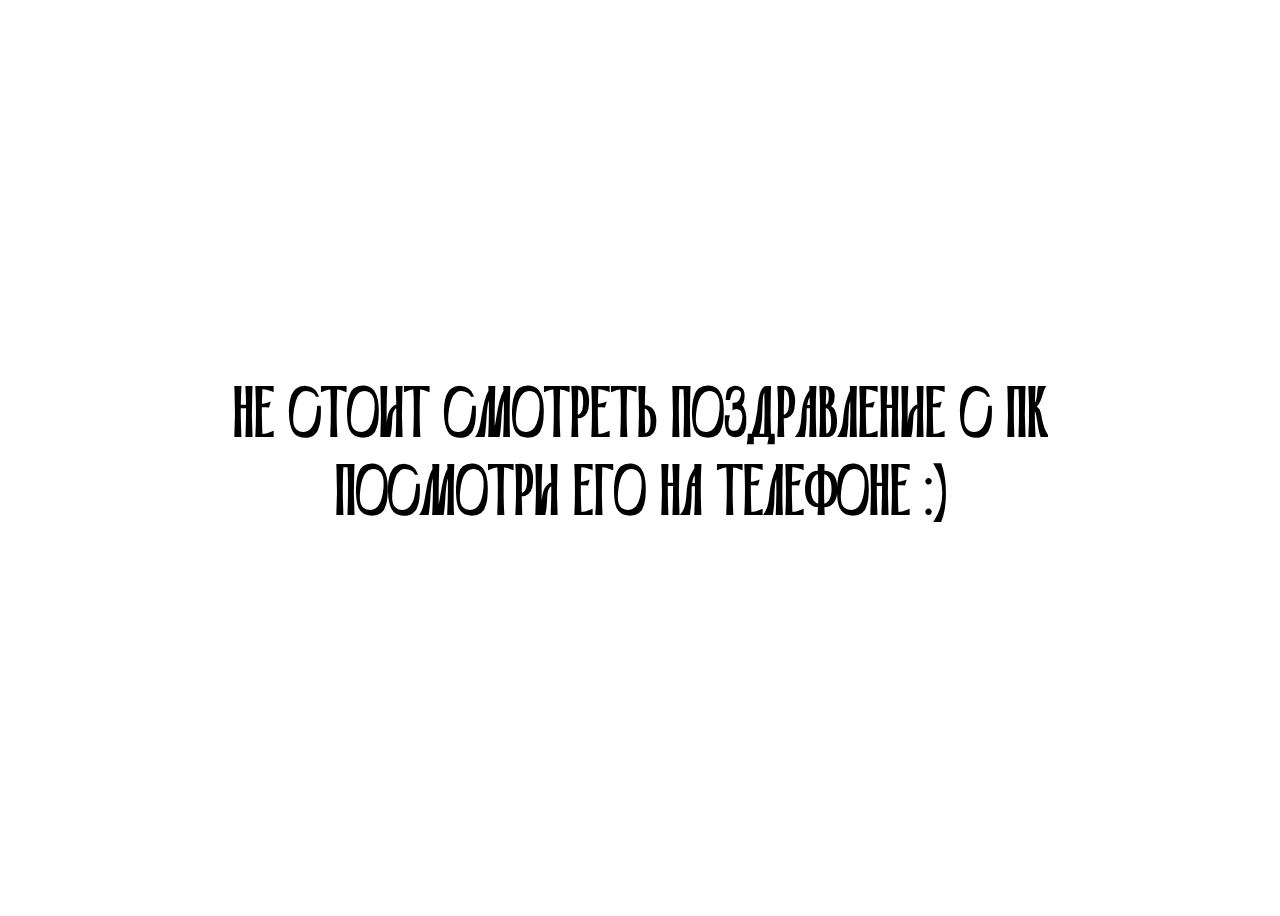
==== mobile-only.html @ cdbfe219 "ХУДОЖЕСТВЕННЫЙ ФИЛЬМ: СПИЗДИЛИ" ====
<!DOCTYPE html>
<html lang="en">
<head>
    <meta charset="UTF-8">
    <meta name="viewport" content="width=device-width, initial-scale=1.0">
    <title>Document</title>
    <style>
        @font-face {
            font-family: Riviera; 
            src: url(src/fonts/Riviera.otf);
        }
        * {
            overflow: hidden;
        }
        body {
            font-family: Riviera;
            height: 100vh;
            display: flex;
            flex-direction: column;
            justify-content: center;
            align-items: center;
        }
        h1, h2 {
            font-size: 70px;
            color: #000000;
            text-align: center;
            margin: 0;
        }
    </style>
</head>
<body>
    <h1>Не стоит смотреть поздравление с ПК</h1>
    <h2>Посмотри его на телефоне :)</h2>
</body>
</html>
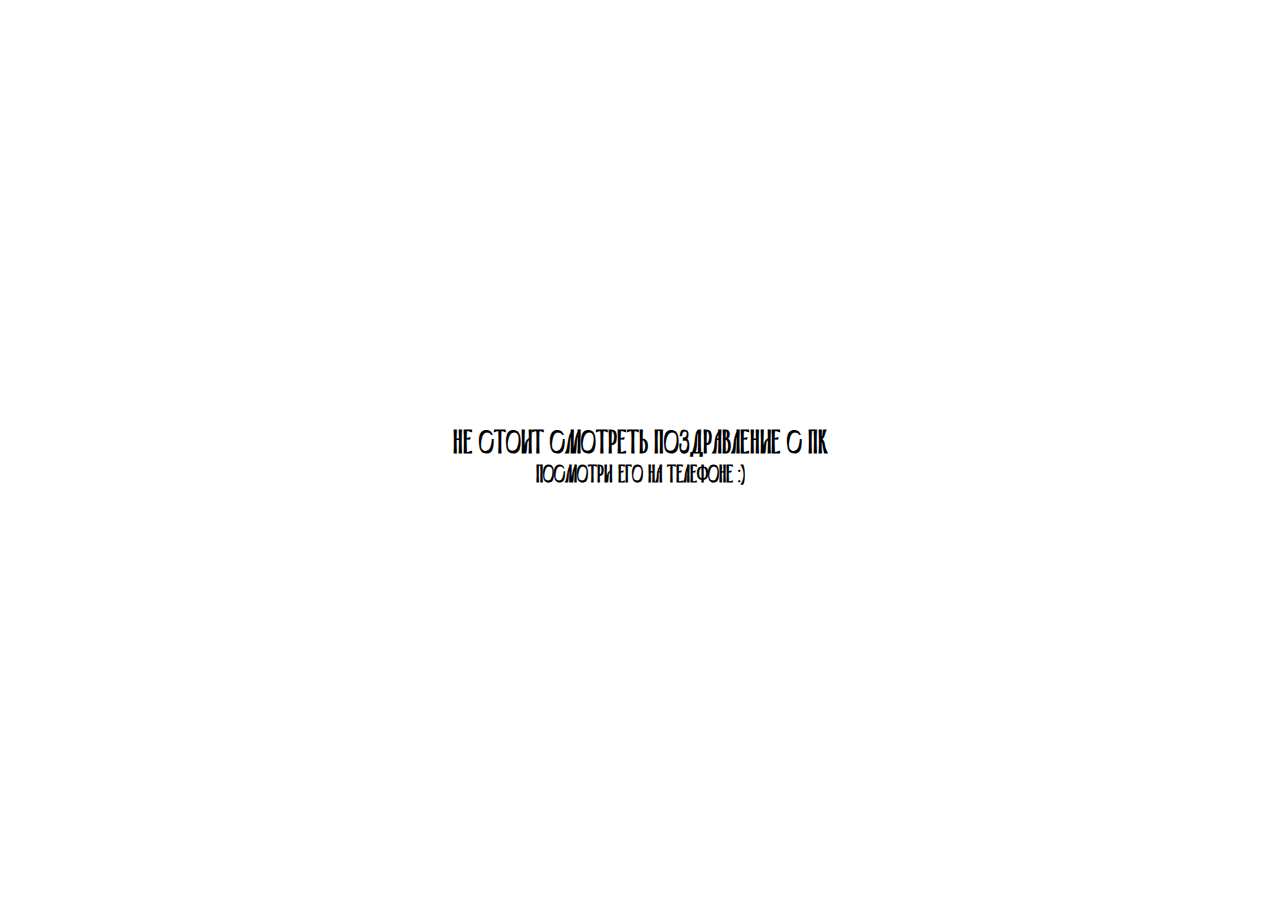
==== commit a95eee62: "upd" ====
--- a/mobile-only.html
+++ b/mobile-only.html
@@ -3,7 +3,7 @@
 <head>
     <meta charset="UTF-8">
     <meta name="viewport" content="width=device-width, initial-scale=1.0">
-    <title>Document</title>
+    <title>С праздником!</title>
     <style>
         @font-face {
             font-family: Riviera; 
@@ -21,7 +21,6 @@
             align-items: center;
         }
         h1, h2 {
-            font-size: 70px;
             color: #000000;
             text-align: center;
             margin: 0;
